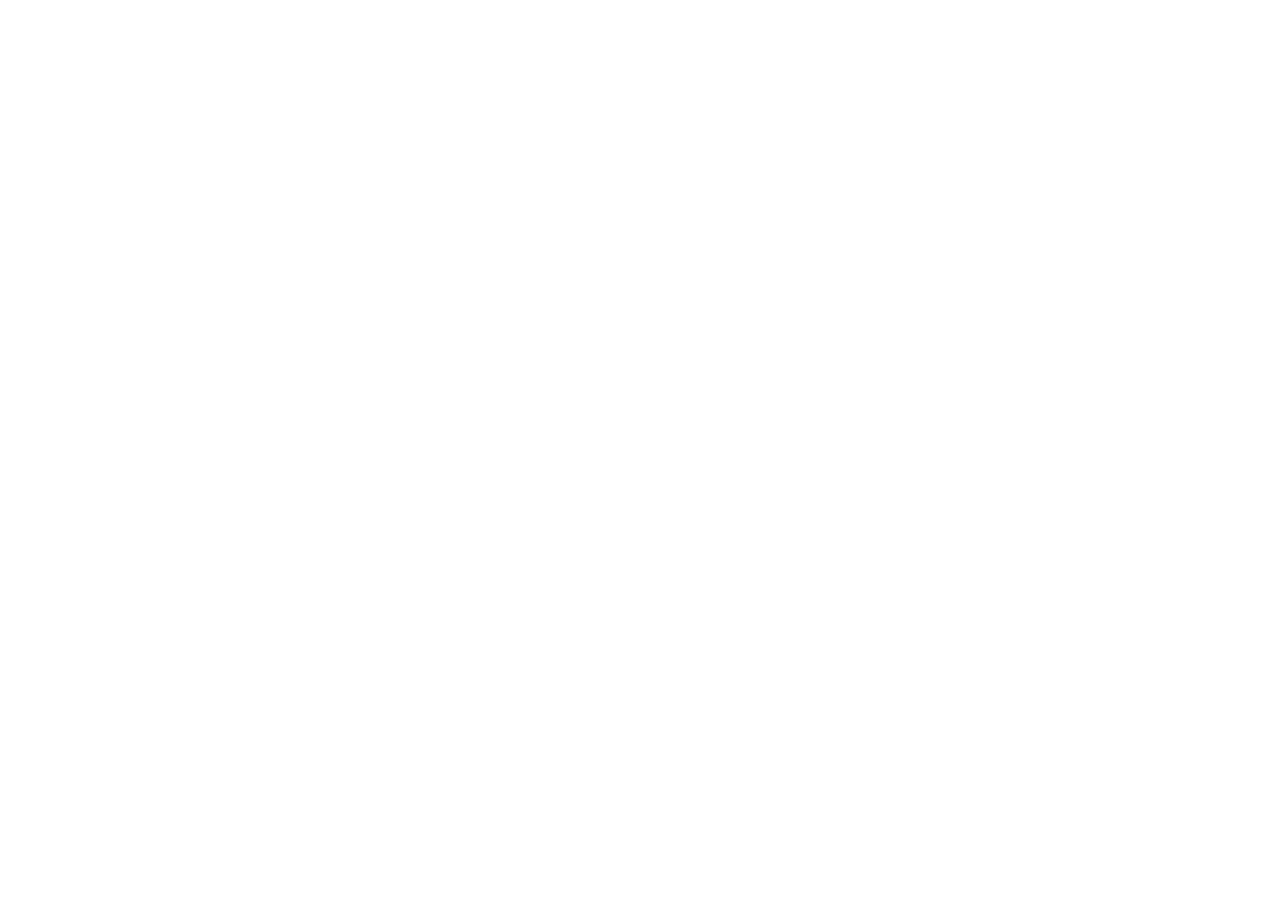
==== animationlogo.html/animation.html @ ca3f3b94 "coaching session" ====
<!doctype html>
<html lang=en>
    <head>
        <meta charset=utf-8>
        <link rel="stylesheet" type="text/css" href="css/animationlogo.css">
        <title>My First animation</title>
    </head>

    <body>
        
        <div href="images/facebook-icon.jpg"></div>
    </body>
</html>
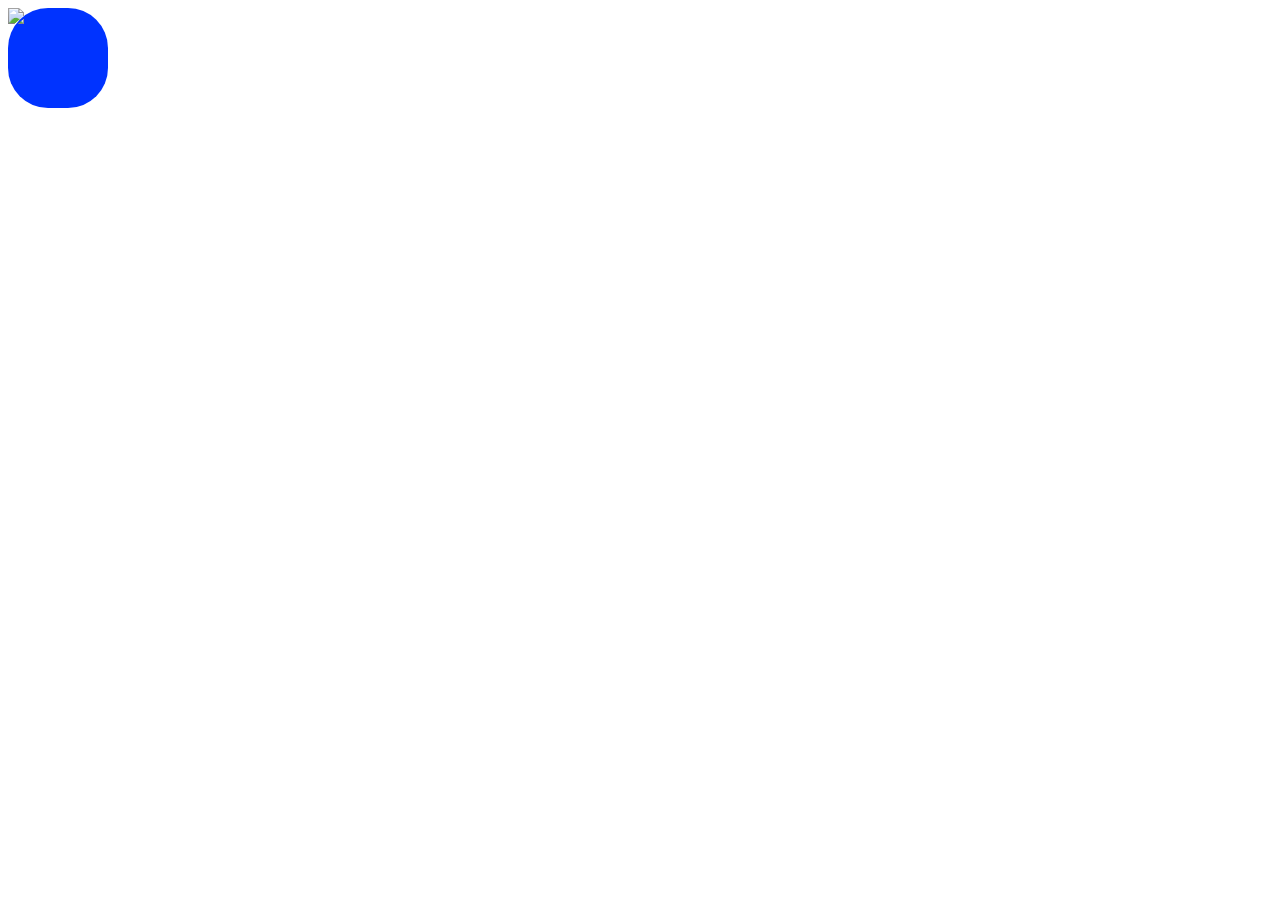
==== commit 137fb13b: "coaching session" ====
--- a/animationlogo.html/animation.html
+++ b/animationlogo.html/animation.html
@@ -2,12 +2,14 @@
 <html lang=en>
     <head>
         <meta charset=utf-8>
-        <link rel="stylesheet" type="text/css" href="css/animationlogo.css">
+        <link rel="stylesheet" type="text/css" href="css/animation.css">
         <title>My First animation</title>
     </head>
 
     <body>
-        
-        <div href="images/facebook-icon.jpg"></div>
+            <div>
+                <img src="images/facebook-icon/">
+                </div>
+                 </div>
     </body>
 </html>--- a/animationlogo.html/css/animation.css
+++ b/animationlogo.html/css/animation.css
@@ -0,0 +1,18 @@
+ /* The animation code */
+@keyframes animatedSquare {
+  0%   {background-color: red;}
+  25%  {background-color: rgb(48, 48, 25);}
+  50%  {background-color: rgb(60, 41, 42);}
+  100% {background-color: rgb(216, 235, 157);}
+}
+
+/* The element to apply the animation to */
+div {
+  width: 100px;
+  height: 100px;
+  background-color: rgb(0, 51, 255);
+  animation-name: animatedSquare;
+  animation-duration: 4s;
+  animation-iteration-count: infinite; 
+  border-radius: 40%;   
+} 
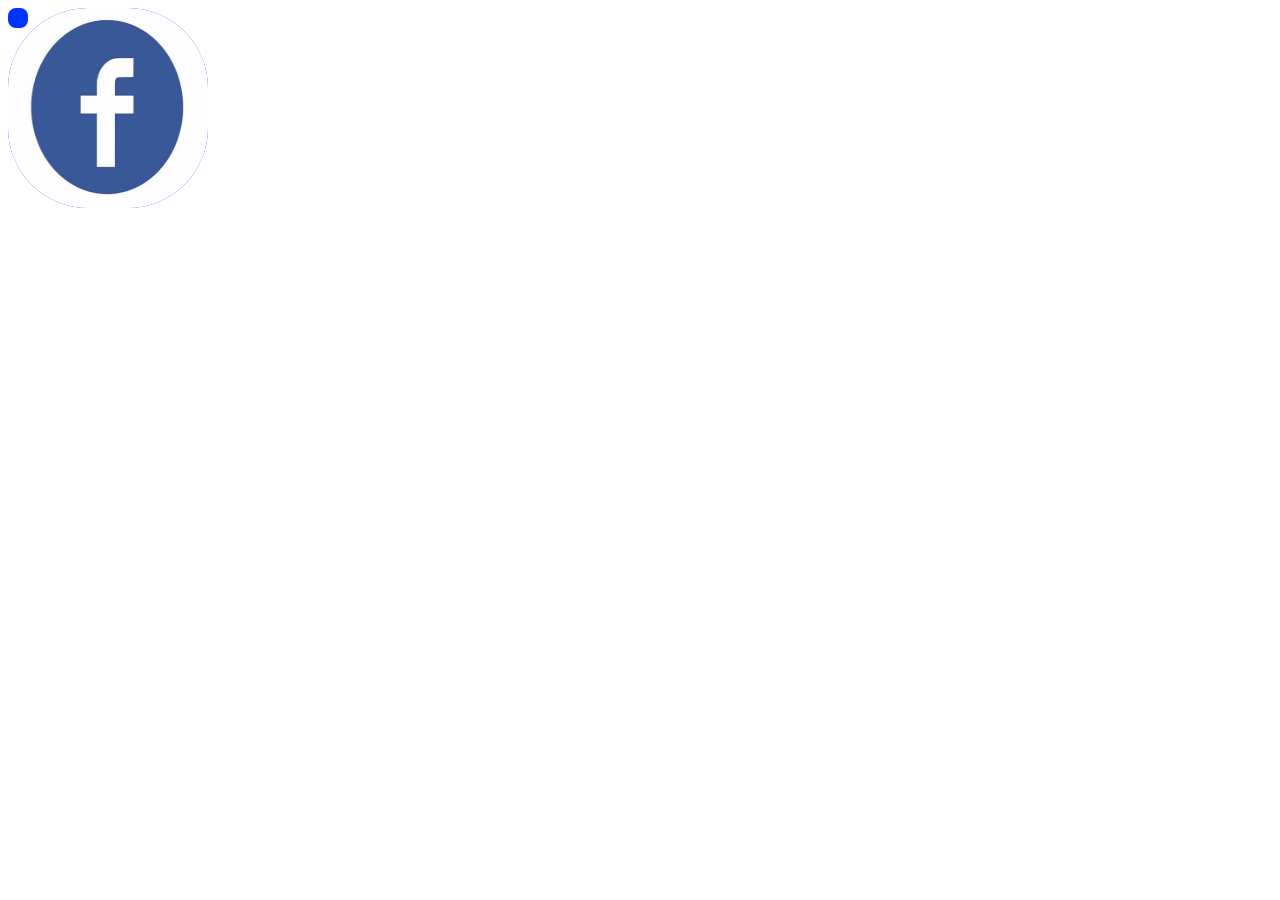
==== commit 3ae20f99: "recent changes" ====
--- a/animationlogo.html/animation.html
+++ b/animationlogo.html/animation.html
@@ -8,7 +8,7 @@
 
     <body>
             <div>
-                <img src="images/facebook-icon/">
+                <img src="images/facebook-icon.jpg"></img>
                 </div>
                  </div>
     </body>
--- a/animationlogo.html/css/animation.css
+++ b/animationlogo.html/css/animation.css
@@ -8,11 +8,24 @@
 
 /* The element to apply the animation to */
 div {
-  width: 100px;
-  height: 100px;
+  width: 20px;
+  height: 20px;
   background-color: rgb(0, 51, 255);
   animation-name: animatedSquare;
   animation-duration: 4s;
   animation-iteration-count: infinite; 
   border-radius: 40%;   
 } 
+img{
+  display: flex;
+  align-items: center;
+  justify-content: center;
+  border: 4px blue;
+  width:200px ;
+  height: 200px;
+  background: rgb(0, 51, 255);
+  animation-name: animatedSquare;
+  animation-duration: 4s;
+  animation-iteration-count: infinite; 
+  border-radius: 40%;
+}
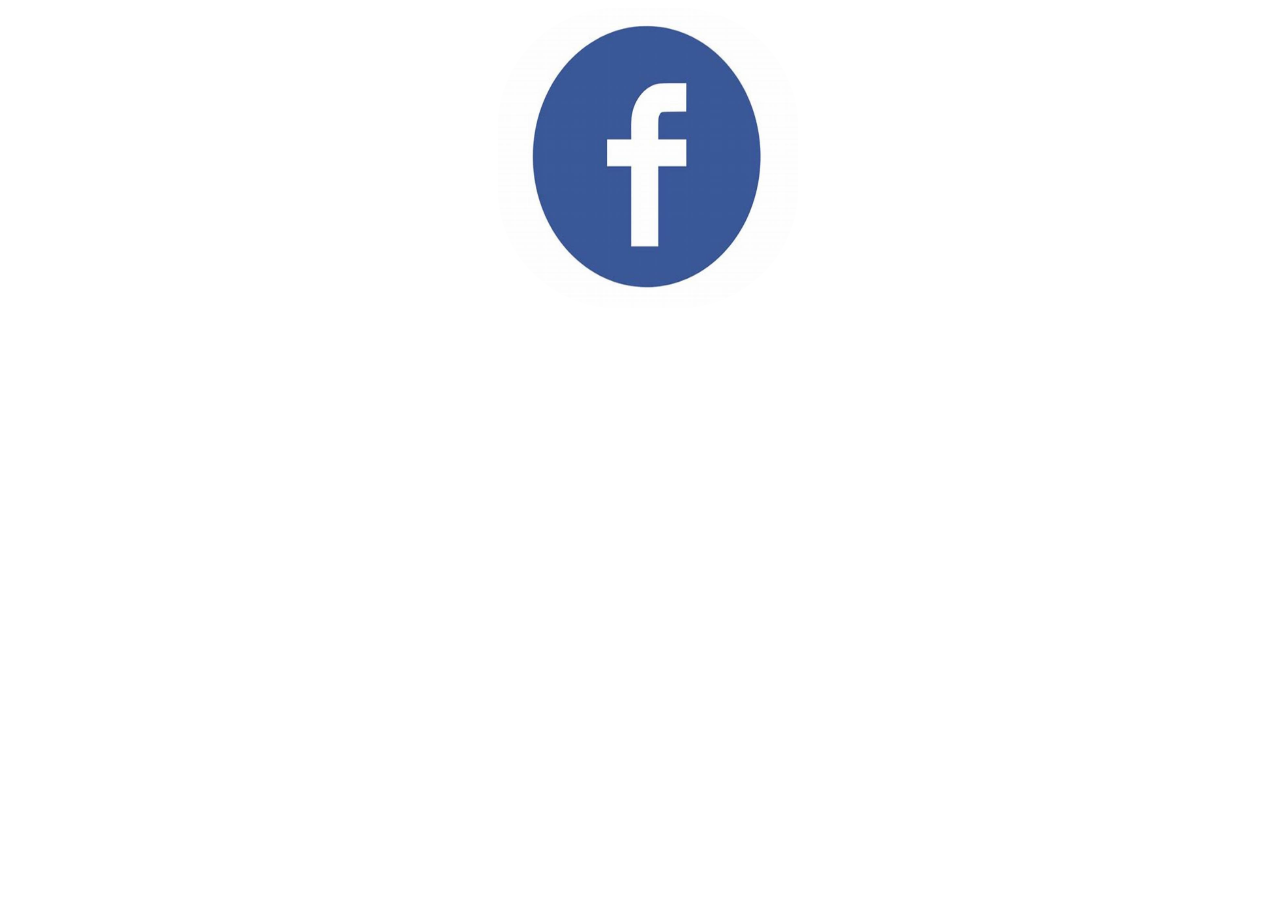
==== commit ea51a85e: "update" ====
--- a/animationlogo.html/animation.html
+++ b/animationlogo.html/animation.html
@@ -5,11 +5,10 @@
         <link rel="stylesheet" type="text/css" href="css/animation.css">
         <title>My First animation</title>
     </head>
-
+   
     <body>
-            <div>
-                <img src="images/facebook-icon.jpg"></img>
-                </div>
-                 </div>
+        <div class="img-frame">
+            <img src="images/facebook-icon.jpg" alt="facebook-icon"></div>   
+                 
     </body>
-</html>+</html>
--- a/animationlogo.html/css/animation.css
+++ b/animationlogo.html/css/animation.css
@@ -8,14 +8,18 @@
 
 /* The element to apply the animation to */
 div {
-  width: 20px;
-  height: 20px;
+  width: 50px;
+  height: 50px;
   background-color: rgb(0, 51, 255);
   animation-name: animatedSquare;
   animation-duration: 4s;
   animation-iteration-count: infinite; 
-  border-radius: 40%;   
+  border-radius: 40%; 
+  align-items: center;  
+  justify-content: center;
 } 
+
+
 img{
   display: flex;
   align-items: center;
@@ -29,3 +33,36 @@
   animation-iteration-count: infinite; 
   border-radius: 40%;
 }
+
+<!-- NB- how to make the animation work when i hover the mouse ask Mr Kizito-->
+*{
+  margin: 0;
+  padding: 0;
+  box-sizing: border-box;
+}
+body{
+  display: flex;
+  justify-content: center;
+  align-items: center;
+  width: 100%;
+  min-height: 100%;
+  background-color: rgb(255, 255, 255);
+  animation: animate 2s linear infinite;
+}
+
+@keyframes animate{
+  0%{ filter: hue-rotate(0deg);}
+  100%{filter: hue-rotate(360deg);}
+ 
+}
+.img-frame { width: 300px;
+  height: 300px;  
+  border-radius: 60%;
+  justify-content: 70px;
+  align-items: 50px; 
+  animation: animate;
+}
+.img-frame img{
+width: 100%;
+height: 100%;
+}